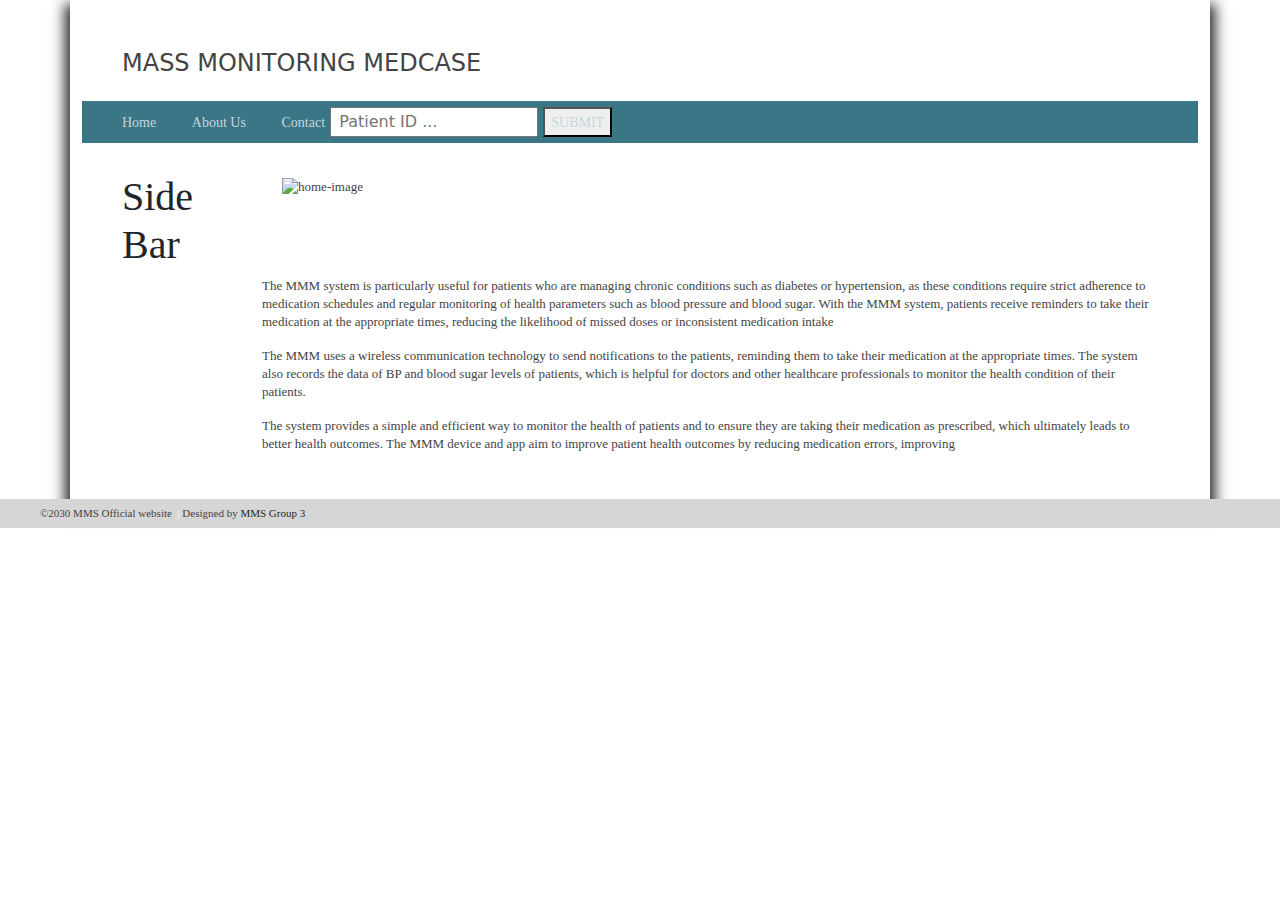
==== about.html @ b949a014 "Update about.html" ====
<!DOCTYPE html>
<html lang="en">
<head>
    <meta charset="UTF-8">
    <title>About</title>
    <link rel="stylesheet" href="CSS/style.css">
    <link rel="stylesheet" href="https://cdn.jsdelivr.net/npm/bootstrap@5.3.0-alpha3/dist/css/bootstrap.min.css">
</head>
<body id="about-page">
    <div class="container">
        
        <header class="header">
            
            <a class="link-title" href="">MASS MONITORING MEDCASE</a>
            
            
            
        </header>
        <nav class="menu">
            
            <a href="index.html">Home</a> &nbsp; &nbsp; &nbsp;
            <a href="about.html">About Us</a> &nbsp; &nbsp; &nbsp;
            <a href="contact.html">Contact</a>
            <input type="text" placeholder=" Patient ID ...">
            <button>
            <a href="Data.html" target="_blank">SUBMIT</a>
            </button>
            
            
        </nav>
        <aside>
            <h1>Side Bar</h1>
            
            
        </aside>
        
        <article class="main">
        
        <div id="home-image">
               
               <img src="https://wallpapercave.com/wp/wp8494961.jpg" alt="home-image">
               
        </div>
     
        
        <div class="description">
        
        
        
        
        
        <p>The MMM system is particularly useful for patients who are managing chronic conditions such as diabetes or hypertension, as these conditions require strict adherence
to medication schedules and regular monitoring of health parameters such as blood pressure and blood sugar. With the MMM system, patients receive reminders to take
their medication at the appropriate times, reducing the likelihood of missed doses or inconsistent medication intake</p>
            <p> The MMM uses a wireless communication technology to send notifications to the patients, reminding them to take their medication at the appropriate times. The
system also records the data of BP and blood sugar levels of patients, which is helpful for doctors and other healthcare professionals to monitor the health condition of their patients. 
            </p>
            <p>The system provides a simple and efficient way to monitor the health of patients and to ensure they are taking their medication as prescribed, which ultimately leads to better health outcomes. The MMM device
and app aim to improve patient health outcomes by reducing medication errors, improving 
            </p>
            
        </div>


        </article>
        
        
        
        
        
    </div>
    <footer>
            
            &copy;2030 MMS Official website &nbsp;<span class="separator">|</span> Designed by <a href="https://drive.google.com/file/d/1OoIXwfGArXdjGekiaFvUY0SWbRB0Ewb0/view?usp=share_link">MMS Group 3</a>
            
            
        </footer>
    
</body>
</html>
---- CSS/style.css ----
body{
    
    background: #F4F4F4;
    margin: 0;
    
    
}

.link-title{
    
    text-decoration: none;
    font-size: 24px;
    color: #444444;
    
}
.page-heading{
    
    text-align: center;
    margin-bottom: 20px;
}

.container{
    
    width: 780px;
    margin: 0 auto;
    background: #FFF;
    box-shadow: 0px 9px 13px 5px;
}

.header{
    
    padding: 45px 0 20px 40px;

    
}

.menu{
    
    background: #3b7687;
    padding: 6px 0 6px 40px;
    
}
.menu a{
    
    color: #c5d6db;
    text-decoration: none;
    font-size: 14px;
    font-family: "Arial Narrow","Myriad pro";
    
}/*to set the links in the menu bar */
.menu a:hover{
    
    color: #ecf2f3;
}

aside{
    
    float: left;
    width: 120px;
    padding: 30px 0 0 40px;
}

h1{
    
    margin: 0px;
    color: #869843;
    font-size: 24px;
    font-family: "Arial Narrow","Myriad pro";
    font-weight: normal;
}

h2{
    
    color: #3b7687;
    font-size: 15px;
    margin: 20px 0 5px 0;
}

.main{
    
    margin: 0 0 0 180px;
    padding: 35px 40px 30px 0;
    color: #444444;
    font-family: "Georgia";
    font-size: 13px;
    line-height: 18px;
    text-emphasis: justify;
}

.main a:hover{
    
    color: #444444;
    
}

#home-image{
    
    width:100%;
}

footer{
    
    padding: 6px 40px 6px 40px;
    background: #d6d6d6;
    font-family: "Lucida Sans Unicode";
    color: #444444;
    font-size: 11px;
    text-decoration: right;
    
}
footer a{
    
    text-decoration: none;
    color: #262626;
    
    
}

.separator{
    
    color: #FFFFFF;
    font-size: 11px;
}
/********** About Page Styles ************/
#about-page #home-image img{
    
    width: 60%;
    float: left;
    margin-bottom: 20px;
    margin-left:20px;
    
}
.search-form {
  display: flex;
  align-items: center;
  justify-content: flex-end;
  margin-top: 10px;
}

.search-form input {
  width: 150px;
  margin-right: 10px;
}

.search-form button {
  background-color: #4CAF50;
  color: white;
  border: none;
  padding: 8px 12px;
  cursor: pointer;
}
#about-page #profile-info{
    
    float: right;
    width: 30%;
    margin: 5px;
    
}

#about-page .description{
    
    clear: both;
    margin-top: 20px;
    
}

/*****************************Contact Page********************************/

#contact #form{
    width:500px;
    padding:10px 10px 10px 10px;
    margin: 0 auto;
    box-shadow: 0px 9px 13px 5px;
    border-radius: 5px;
}

#contact #form input{
    
    width: 100%;
    border-radius: 5px;
    height: 20px;
    background: #D6D6D6;
}

#contact #form #message{
    
    width: 100%;
    border-radius: 5px;
    background: #D6D6D6;
}

#contact #form #submit{
    
    height: 30px;
    background: rgb(59, 118, 135);
    
    
}
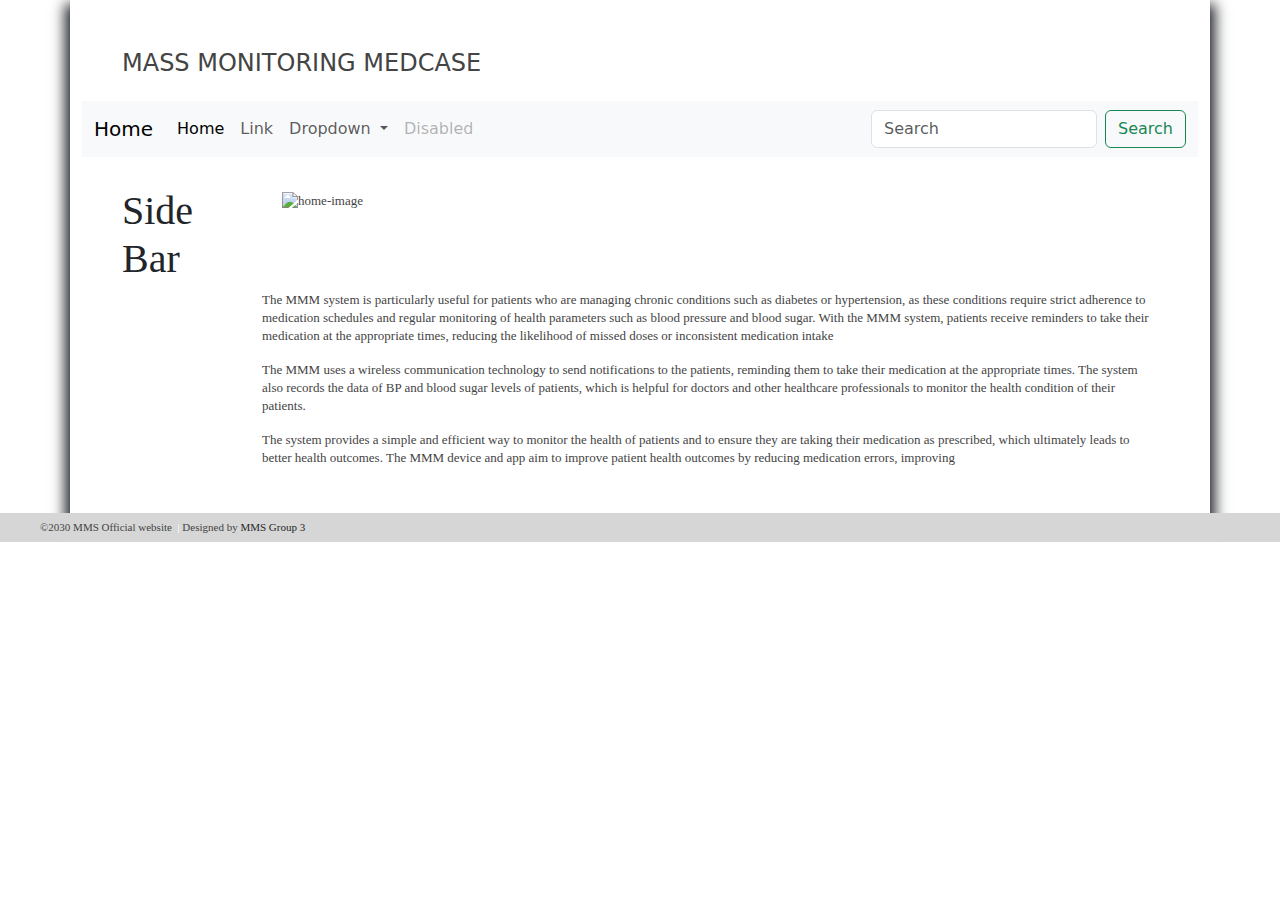
==== commit c3b5e3e1: "Update about.html" ====
--- a/about.html
+++ b/about.html
@@ -5,6 +5,7 @@
     <title>About</title>
     <link rel="stylesheet" href="CSS/style.css">
     <link rel="stylesheet" href="https://cdn.jsdelivr.net/npm/bootstrap@5.3.0-alpha3/dist/css/bootstrap.min.css">
+    <script src="https://cdn.jsdelivr.net/npm/bootstrap@5.3.0-alpha3/dist/js/bootstrap.bundle.min.js"></script>
 </head>
 <body id="about-page">
     <div class="container">
@@ -16,18 +17,42 @@
             
             
         </header>
-        <nav class="menu">
-            
-            <a href="index.html">Home</a> &nbsp; &nbsp; &nbsp;
-            <a href="about.html">About Us</a> &nbsp; &nbsp; &nbsp;
-            <a href="contact.html">Contact</a>
-            <input type="text" placeholder=" Patient ID ...">
-            <button>
-            <a href="Data.html" target="_blank">SUBMIT</a>
-            </button>
-            
-            
-        </nav>
+<nav class="navbar navbar-expand-lg bg-body-tertiary">
+  <div class="container-fluid">
+    <a class="navbar-brand" href="index.html">Home</a>
+    <button class="navbar-toggler" type="button" data-bs-toggle="collapse" data-bs-target="#navbarSupportedContent" aria-controls="navbarSupportedContent" aria-expanded="false" aria-label="Toggle navigation">
+      <span class="navbar-toggler-icon"></span>
+    </button>
+    <div class="collapse navbar-collapse" id="navbarSupportedContent">
+      <ul class="navbar-nav me-auto mb-2 mb-lg-0">
+        <li class="nav-item">
+          <a class="nav-link active" aria-current="page" href="index.html">Home</a>
+        </li>
+        <li class="nav-item">
+          <a class="nav-link" href="about.html">Link</a>
+        </li>
+        <li class="nav-item dropdown">
+          <a class="nav-link dropdown-toggle" href="contact.html" role="button" data-bs-toggle="dropdown" aria-expanded="false">
+            Dropdown
+          </a>
+          <ul class="dropdown-menu">
+            <li><a class="dropdown-item" href="index.html">Action</a></li>
+            <li><a class="dropdown-item" href="about.html">Another action</a></li>
+            <li><hr class="dropdown-divider"></li>
+            <li><a class="dropdown-item" href="contact.html">Something else here</a></li>
+          </ul>
+        </li>
+        <li class="nav-item">
+          <a class="nav-link disabled">Disabled</a>
+        </li>
+      </ul>
+      <form class="d-flex" role="search">
+        <input class="form-control me-2" type="search" placeholder="Search" aria-label="Search">
+        <button class="btn btn-outline-success" type="submit">Search</button>
+      </form>
+    </div>
+  </div>
+</nav>
         <aside>
             <h1>Side Bar</h1>
             
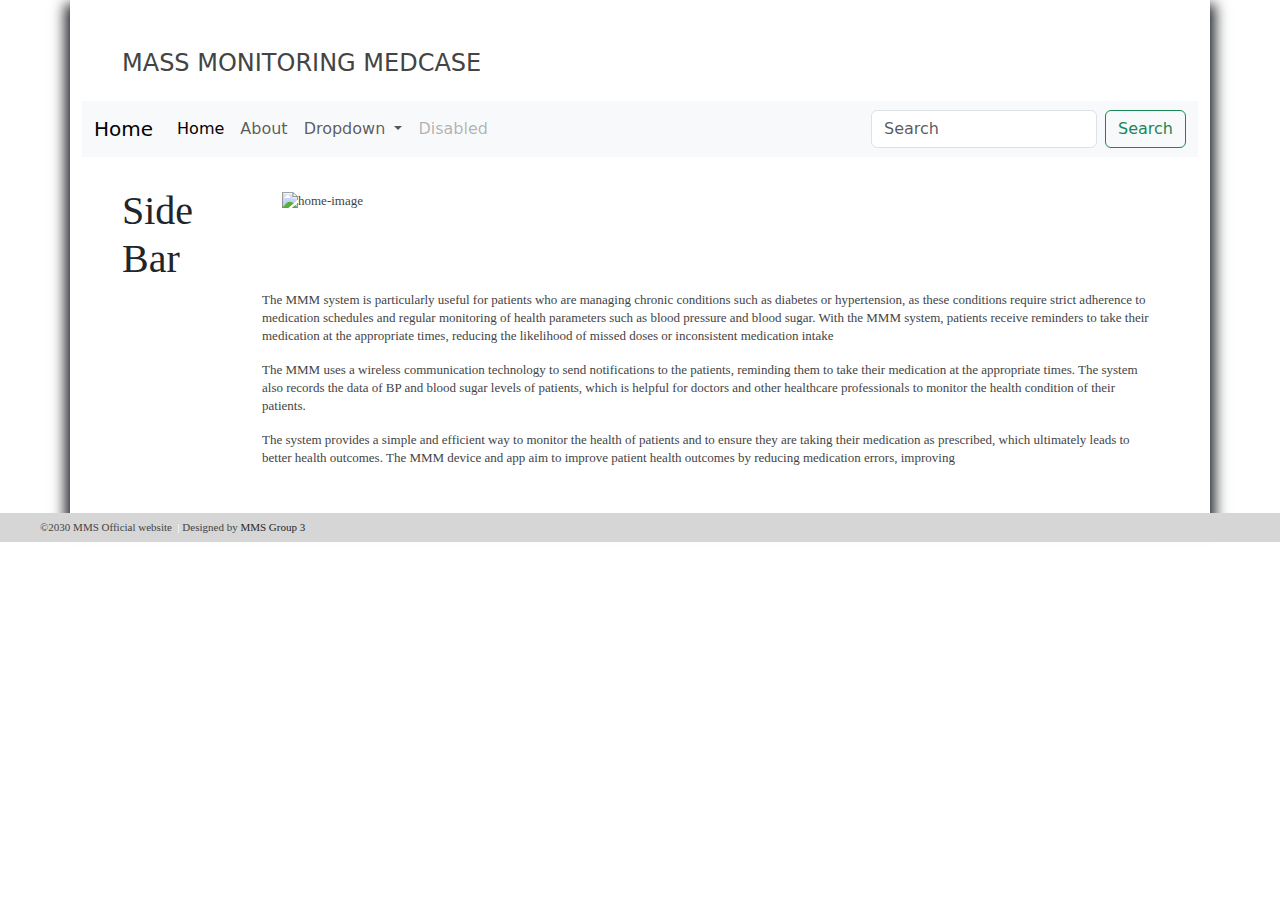
==== commit b5f0c65d: "Update about.html" ====
--- a/about.html
+++ b/about.html
@@ -29,17 +29,17 @@
           <a class="nav-link active" aria-current="page" href="index.html">Home</a>
         </li>
         <li class="nav-item">
-          <a class="nav-link" href="about.html">Link</a>
+          <a class="nav-link" href="about.html">About</a>
         </li>
         <li class="nav-item dropdown">
           <a class="nav-link dropdown-toggle" href="contact.html" role="button" data-bs-toggle="dropdown" aria-expanded="false">
             Dropdown
           </a>
           <ul class="dropdown-menu">
-            <li><a class="dropdown-item" href="index.html">Action</a></li>
-            <li><a class="dropdown-item" href="about.html">Another action</a></li>
+            <li><a class="dropdown-item" href="index.html">Home</a></li>
+            <li><a class="dropdown-item" href="about.html">About</a></li>
             <li><hr class="dropdown-divider"></li>
-            <li><a class="dropdown-item" href="contact.html">Something else here</a></li>
+            <li><a class="dropdown-item" href="contact.html">Contact</a></li>
           </ul>
         </li>
         <li class="nav-item">
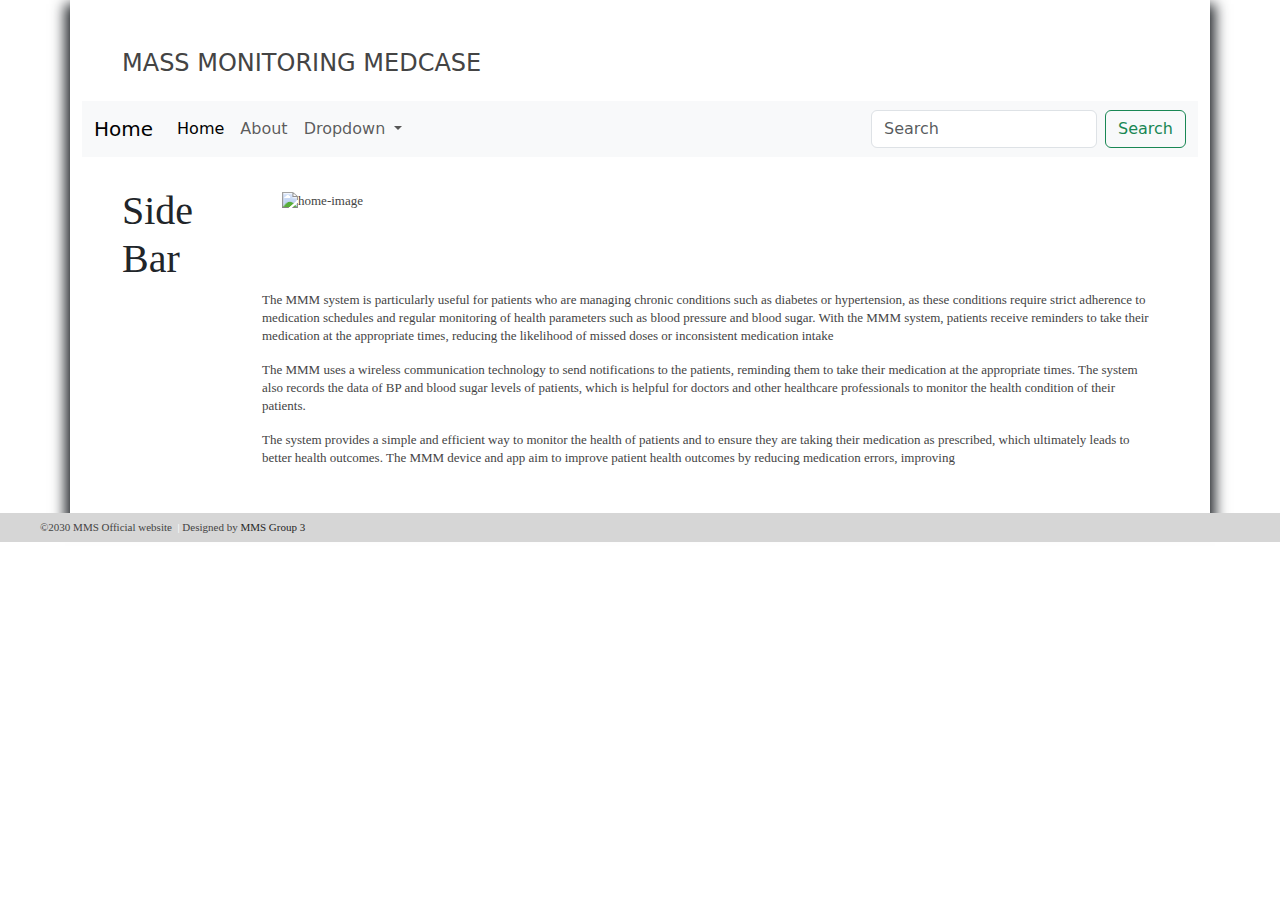
==== commit 70960abc: "Update about.html" ====
--- a/about.html
+++ b/about.html
@@ -42,9 +42,7 @@
             <li><a class="dropdown-item" href="contact.html">Contact</a></li>
           </ul>
         </li>
-        <li class="nav-item">
-          <a class="nav-link disabled">Disabled</a>
-        </li>
+
       </ul>
       <form class="d-flex" role="search">
         <input class="form-control me-2" type="search" placeholder="Search" aria-label="Search">
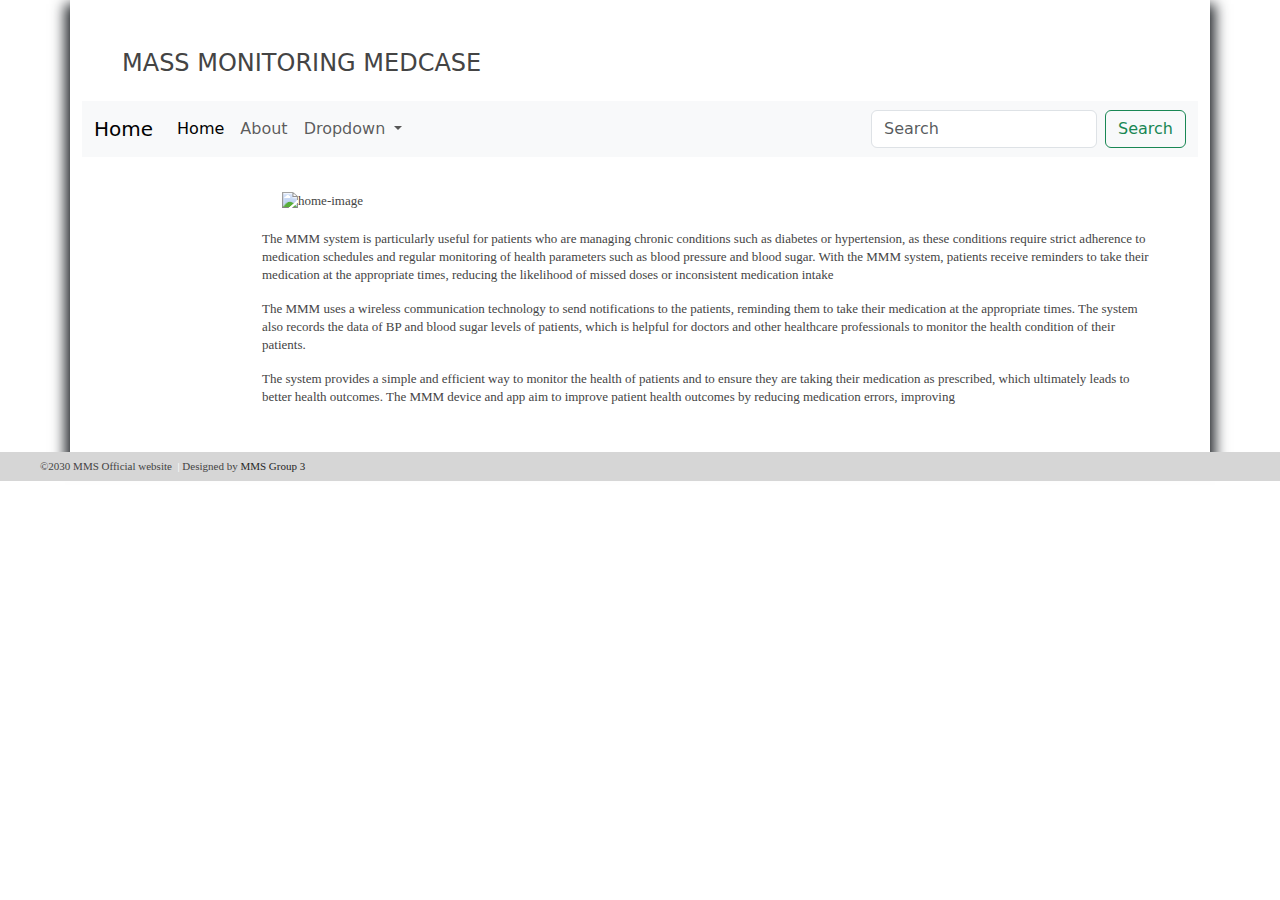
==== commit 967045ad: "Update about.html" ====
--- a/about.html
+++ b/about.html
@@ -51,11 +51,7 @@
     </div>
   </div>
 </nav>
-        <aside>
-            <h1>Side Bar</h1>
-            
-            
-        </aside>
+        
         
         <article class="main">
         
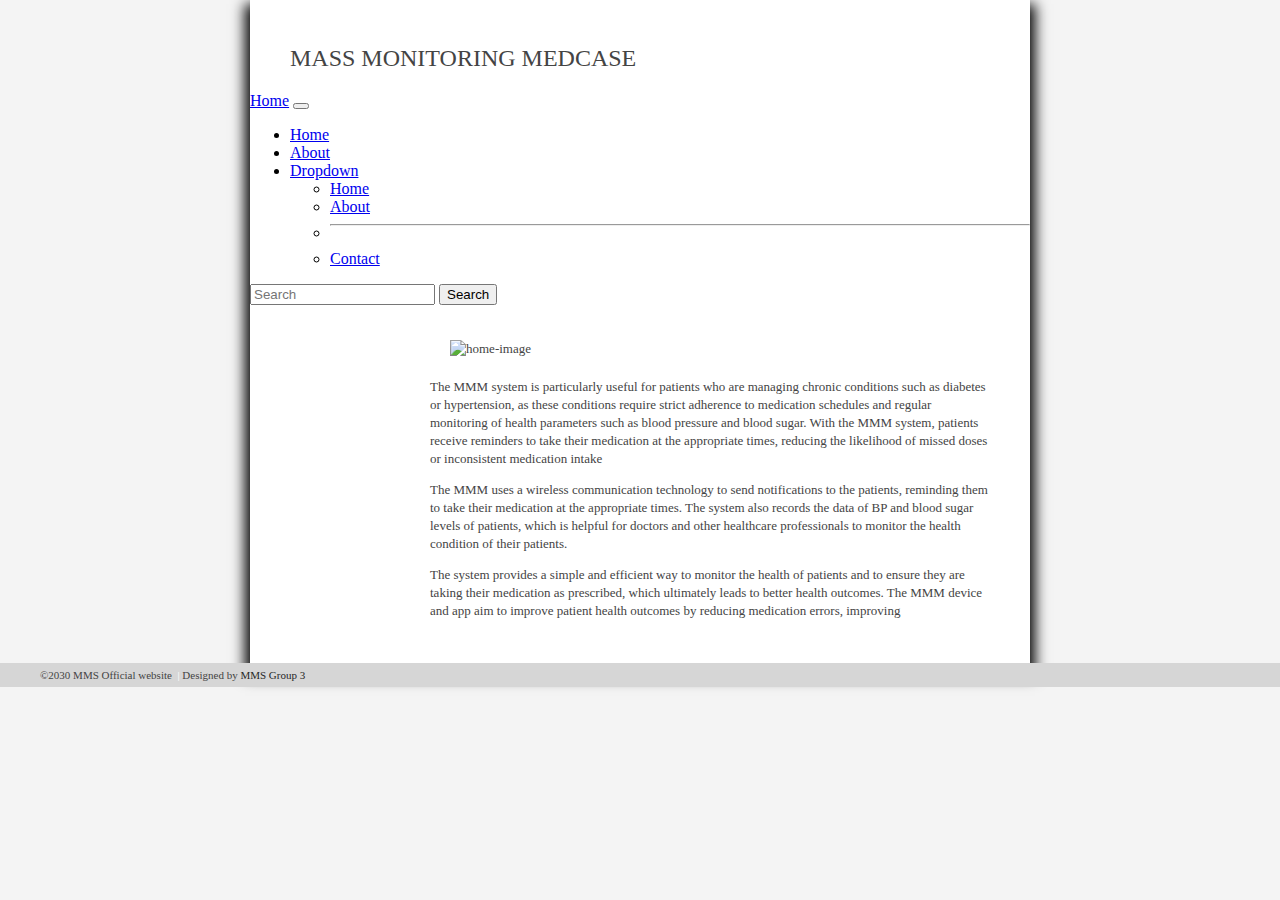
==== commit 5b5287a4: "Update about.html" ====
--- a/about.html
+++ b/about.html
@@ -4,8 +4,8 @@
     <meta charset="UTF-8">
     <title>About</title>
     <link rel="stylesheet" href="CSS/style.css">
-    <link rel="stylesheet" href="https://cdn.jsdelivr.net/npm/bootstrap@5.3.0-alpha3/dist/css/bootstrap.min.css">
-    <script src="https://cdn.jsdelivr.net/npm/bootstrap@5.3.0-alpha3/dist/js/bootstrap.bundle.min.js"></script>
+    <script src="https://cdn.jsdelivr.net/npm/bootstrap@5.0.2/dist/js/bootstrap.bundle.min.js" integrity="sha384-MrcW6ZMFYlzcLA8Nl+NtUVF0sA7MsXsP1UyJoMp4YLEuNSfAP+JcXn/tWtIaxVXM" crossorigin="anonymous"></script>
+    <link href="https://cdn.jsdelivr.net/npm/bootstrap@5.0.2/dist/css/bootstrap.min.css" rel="stylesheet" integrity="sha384-EVSTQN3/azprG1Anm3QDgpJLIm9Nao0Yz1ztcQTwFspd3yD65VohhpuuCOmLASjC" crossorigin="anonymous">
 </head>
 <body id="about-page">
     <div class="container">
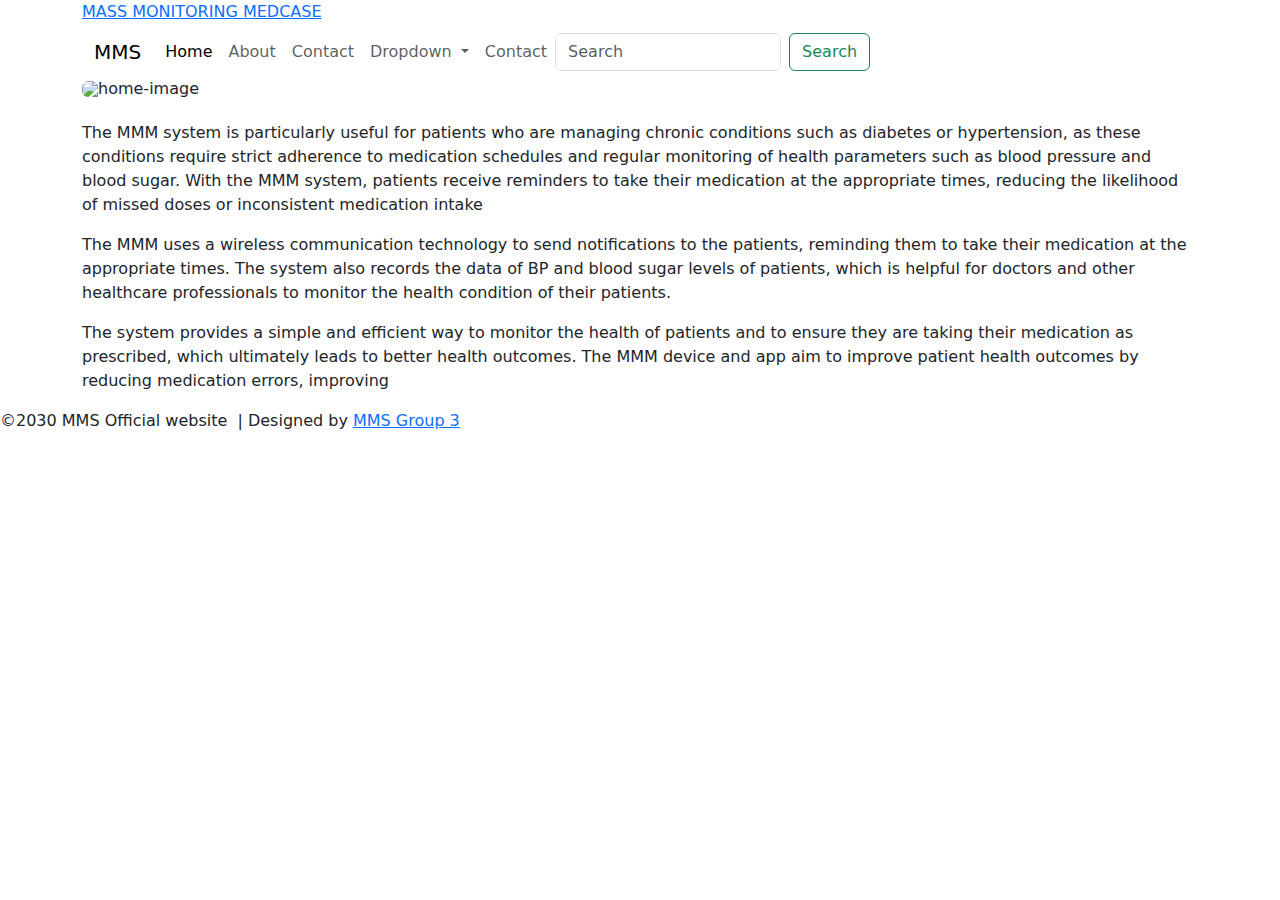
==== commit 985bf233: "Add files via upload" ====
--- a/about.html
+++ b/about.html
@@ -4,8 +4,8 @@
     <meta charset="UTF-8">
     <title>About</title>
     <link rel="stylesheet" href="CSS/style.css">
-    <script src="https://cdn.jsdelivr.net/npm/bootstrap@5.0.2/dist/js/bootstrap.bundle.min.js" integrity="sha384-MrcW6ZMFYlzcLA8Nl+NtUVF0sA7MsXsP1UyJoMp4YLEuNSfAP+JcXn/tWtIaxVXM" crossorigin="anonymous"></script>
-    <link href="https://cdn.jsdelivr.net/npm/bootstrap@5.0.2/dist/css/bootstrap.min.css" rel="stylesheet" integrity="sha384-EVSTQN3/azprG1Anm3QDgpJLIm9Nao0Yz1ztcQTwFspd3yD65VohhpuuCOmLASjC" crossorigin="anonymous">
+    <script src="https://cdn.jsdelivr.net/npm/bootstrap@5.3.0-alpha3/dist/js/bootstrap.bundle.min.js" ></script>
+    <link href="	https://cdn.jsdelivr.net/npm/bootstrap@5.3.0-alpha3/dist/css/bootstrap.min.css" rel="stylesheet" >
 </head>
 <body id="about-page">
     <div class="container">
@@ -17,49 +17,55 @@
             
             
         </header>
-<nav class="navbar navbar-expand-lg bg-body-tertiary">
-  <div class="container-fluid">
-    <a class="navbar-brand" href="index.html">Home</a>
-    <button class="navbar-toggler" type="button" data-bs-toggle="collapse" data-bs-target="#navbarSupportedContent" aria-controls="navbarSupportedContent" aria-expanded="false" aria-label="Toggle navigation">
-      <span class="navbar-toggler-icon"></span>
-    </button>
-    <div class="collapse navbar-collapse" id="navbarSupportedContent">
-      <ul class="navbar-nav me-auto mb-2 mb-lg-0">
-        <li class="nav-item">
-          <a class="nav-link active" aria-current="page" href="index.html">Home</a>
-        </li>
-        <li class="nav-item">
-          <a class="nav-link" href="about.html">About</a>
-        </li>
-        <li class="nav-item dropdown">
-          <a class="nav-link dropdown-toggle" href="contact.html" role="button" data-bs-toggle="dropdown" aria-expanded="false">
-            Dropdown
-          </a>
-          <ul class="dropdown-menu">
-            <li><a class="dropdown-item" href="index.html">Home</a></li>
-            <li><a class="dropdown-item" href="about.html">About</a></li>
-            <li><hr class="dropdown-divider"></li>
-            <li><a class="dropdown-item" href="contact.html">Contact</a></li>
-          </ul>
-        </li>
+        <nav class="navbar navbar-expand-lg bg-body-color">
+          <div class="container-fluid">
+            <a class="navbar-brand" href="#">MMS</a>
+            <button class="navbar-toggler" type="button" data-bs-toggle="collapse" data-bs-target="#navbarNavDropdown" aria-controls="navbarNavDropdown" aria-expanded="false" aria-label="Toggle navigation">
+            <span class="navbar-toggler-icon"></span>
+            </button>
+            <div class="collapse navbar-collapse" id="navbarNavDropdown">
+              <ul class="navbar-nav">
+               <li class="nav-item">
+                <a class="nav-link active" aria-current="page" href="index.html">Home</a>
+               </li>
+               <li class="nav-item">
+                <a class="nav-link" href="about.html">About</a>
+               </li>
+               <li class="nav-item">
+                <a class="nav-link" href="contact.html">Contact</a>
+               </li>
+               <li class="nav-item dropdown">
+                <a class="nav-link dropdown-toggle" href="contact.html" role="button" data-bs-toggle="dropdown" aria-expanded="false">
+                Dropdown
+                </a>
+                 <ul class="dropdown-menu">
+                 <li><a class="dropdown-item" href="index.html">Home</a></li>
+                 <li><a class="dropdown-item" href="about.html">About</a></li>
+                 <li><hr class="dropdown-divider"></li>
+                 <li><a class="dropdown-item" href="contact.html">Contact</a></li>
+                 <li><a class="dropdown-item" href="login.html">Customer Login</a></li>
+                 </ul>
+              </li>
+               <li class="nav-item">
+               <a class="nav-link" href="contact.html">Contact</a>
+              </li>
 
-      </ul>
-      <form class="d-flex" role="search">
-        <input class="form-control me-2" type="search" placeholder="Search" aria-label="Search">
-        <button class="btn btn-outline-success" type="submit">Search</button>
-      </form>
-    </div>
-  </div>
-</nav>
+            </ul>
+            <form class="d-flex" role="search">
+            <input class="form-control me-2" type="search" placeholder="Search" aria-label="Search">
+            <button class="btn btn-outline-success" type="submit">Search</button>
+            </form>
+          </div>
+        </div>
+  </nav>
         
         
         <article class="main">
         
-        <div id="home-image">
-               
-               <img src="https://wallpapercave.com/wp/wp8494961.jpg" alt="home-image">
-               
-        </div>
+          <figure class="home-image">
+            <img src="https://wallpapercave.com/wp/wp8494961.jpg" class="figure-img img-fluid rounded" alt="home-image">
+ 
+          </figure>
      
         
         <div class="description">
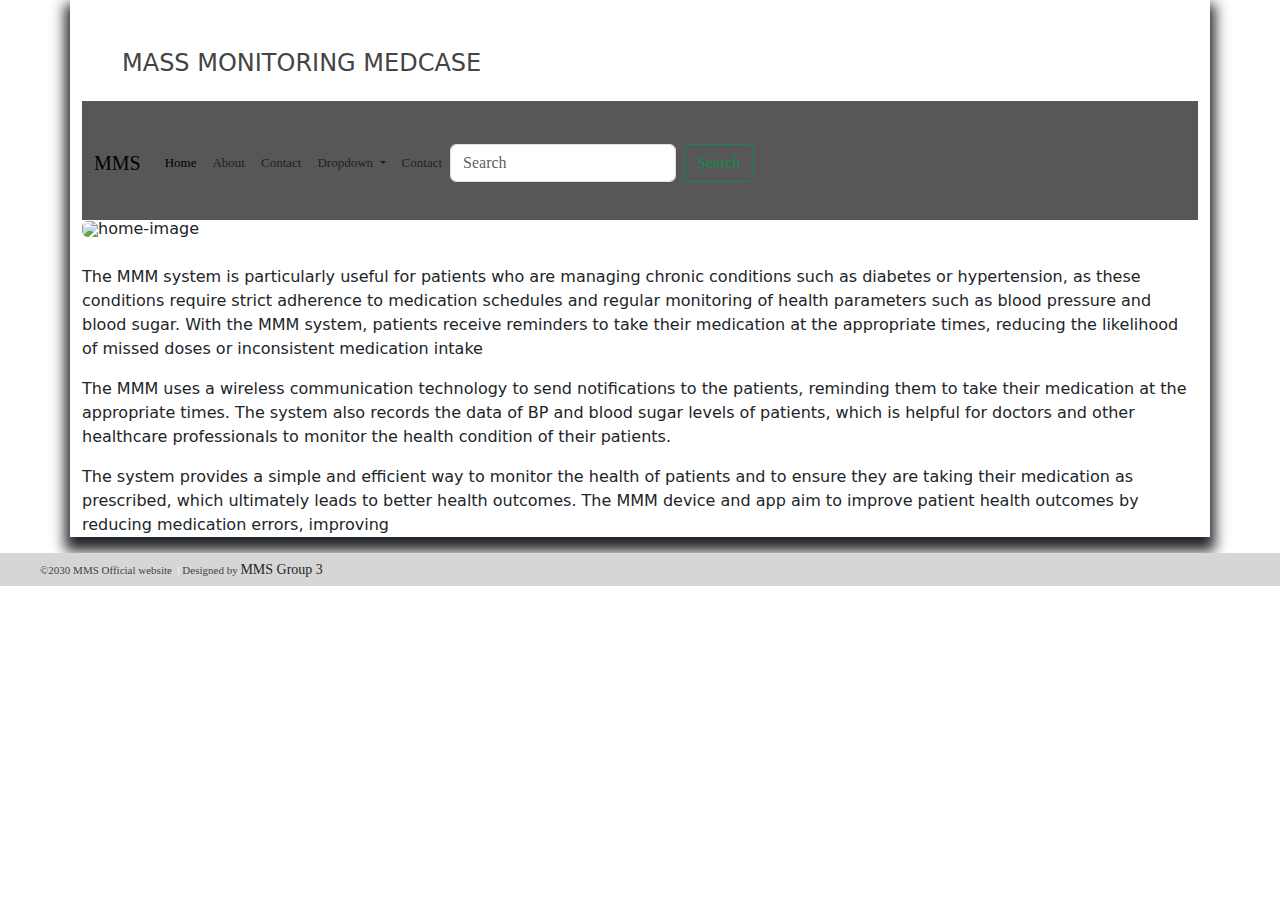
==== commit 34b0b677: "Update about.html" ====
--- a/about.html
+++ b/about.html
@@ -17,7 +17,7 @@
             
             
         </header>
-        <nav class="navbar navbar-expand-lg bg-body-color">
+        <nav class="navbar navbar-expand-lg "style="background-color: #565756;">
           <div class="container-fluid">
             <a class="navbar-brand" href="#">MMS</a>
             <button class="navbar-toggler" type="button" data-bs-toggle="collapse" data-bs-target="#navbarNavDropdown" aria-controls="navbarNavDropdown" aria-expanded="false" aria-label="Toggle navigation">
--- a/CSS/style.css
+++ b/CSS/style.css
@@ -0,0 +1,287 @@
+
+body{
+    
+    background: gray;
+    margin: 0;
+    
+    
+}
+
+.link-title{
+    
+    text-decoration: none;
+    font-size: 24px;
+    color: #444444;
+    
+}
+.page-heading{
+    
+    text-align: center;
+    margin-bottom: 20px;
+}
+
+.container{
+    
+    width: 780px;
+    margin: 0 auto;
+    background: #FFF;
+    box-shadow: 0px 9px 13px 5px;
+}
+
+.header{
+    
+    padding: 45px 0 20px 40px;
+
+    
+}
+
+.menu{
+    
+    background: #3b7687;
+    padding: 6px 0 6px 40px;
+    
+}
+.menu a{
+    
+    color: #c5d6db;
+    text-decoration: none;
+    font-size: 14px;
+    font-family: "Arial Narrow","Myriad pro";
+    
+}/*to set the links in the menu bar */
+.menu a:hover{
+    
+    color: #ecf2f3;
+}
+
+aside{
+    
+    float: left;
+    width: 120px;
+    padding: 30px 0 0 40px;
+}
+
+h1{
+    
+    margin: 0px;
+    color: #869843;
+    font-size: 24px;
+    font-family: "Arial Narrow","Myriad pro";
+    font-weight: normal;
+}
+
+h2{
+    
+    color: #3b7687;
+    font-size: 15px;
+    margin: 20px 0 5px 0;
+}
+
+.container-fluid{
+    
+    margin: 0 0 0 180px;
+    padding: 35px 40px 30px 0;
+    color: #444444;
+    font-family: "Georgia";
+    font-size: 13px;
+    line-height: 18px;
+    text-emphasis: justify;
+}
+
+.main a:hover{
+    
+    color: #444444;
+    
+}
+
+#home-image{
+    
+    width:100%;
+}
+
+footer{
+    
+    padding: 6px 40px 6px 40px;
+    background: #d6d6d6;
+    font-family: "Lucida Sans Unicode";
+    color: #444444;
+    font-size: 11px;
+    text-decoration: right;
+    
+}
+footer a{
+    
+    text-decoration: none;
+    color: #262626;
+    
+    
+}
+
+.separator{
+    
+    color: #FFFFFF;
+    font-size: 11px;
+}
+/********** About Page Styles ************/
+#about-page #home-image img{
+    
+    width: 60%;
+    float: left;
+    margin-bottom: 20px;
+    margin-left:20px;
+    
+}
+.search-form {
+  display: flex;
+  align-items: center;
+  justify-content: flex-end;
+  margin-top: 10px;
+}
+
+.search-form input {
+  width: 150px;
+  margin-right: 10px;
+}
+
+.search-form button {
+  background-color: #4CAF50;
+  color: white;
+  border: none;
+  padding: 8px 12px;
+  cursor: pointer;
+}
+#about-page #profile-info{
+    
+    float: right;
+    width: 30%;
+    margin: 5px;
+    
+}
+
+#about-page .description{
+    
+    clear: both;
+    margin-top: 20px;
+    
+}
+
+/*****************************Contact Page********************************/
+
+#contact #form{
+    width:500px;
+    padding:10px 10px 10px 10px;
+    margin: 0 auto;
+    box-shadow: 0px 9px 13px 5px;
+    border-radius: 5px;
+}
+
+#contact #form input{
+    
+    width: 100%;
+    border-radius: 5px;
+    height: 20px;
+    background: #D6D6D6;
+}
+
+#contact #form #message{
+    
+    width: 100%;
+    border-radius: 5px;
+    background: #D6D6D6;
+}
+
+#contact #form #submit{
+    
+    height: 30px;
+    background: rgb(59, 118, 135);
+    
+    
+}
+
+/***********************************Login Page*****************************/
+
+  
+body {
+    margin: 0;
+    padding: 0;
+    font-family: Arial, sans-serif;
+  }
+  
+  .bg-image {
+    background-image: url("https://source.unsplash.com/1600x900/?nature,water");
+    height: 100vh;
+    background-position: center;
+    background-repeat: no-repeat;
+    background-size: cover;
+    position: fixed;
+    top: 0;
+    left: 0;
+    right: 0;
+    bottom: 0;
+    z-index: -1;
+  }
+  
+  .login-box {
+    width: 320px;
+    height: 420px;
+    background: rgba(255, 255, 255, 0.8);
+    color: #333;
+    top: 50%;
+    left: 50%;
+    position: absolute;
+    transform: translate(-50%, -50%);
+    box-sizing: border-box;
+    padding: 70px 30px;
+    box-shadow: 0 5px 15px rgba(0, 0, 0, 0.3);
+  }
+  
+  h1 {
+    margin: 0;
+    padding: 0 0 20px;
+    text-align: center;
+    font-size: 22px;
+  }
+  
+  label {
+    margin: 0;
+    padding: 0;
+    font-weight: bold;
+    display: block;
+  }
+  
+  input[type="text"], input[type="password"] {
+    width: 100%;
+    margin-bottom: 20px;
+    border: none;
+    border-bottom: 1px solid #666;
+    padding: 6px 0;
+    font-size: 16px;
+  }
+  
+  input[type="submit"] {
+    width: 100%;
+    background: #4CAF50;
+    color: #fff;
+    border: none;
+    padding: 10px;
+    font-size: 18px;
+    border-radius: 5px;
+    cursor: pointer;
+  }
+  
+  .links {
+    display: flex;
+    justify-content: space-between;
+    margin-top: 20px;
+  }
+  
+  a {
+    color: #4CAF50;
+    text-decoration: none;
+    font-size: 14px;
+  }
+  
+  a:hover {
+    text-decoration: underline;
+  }
+  